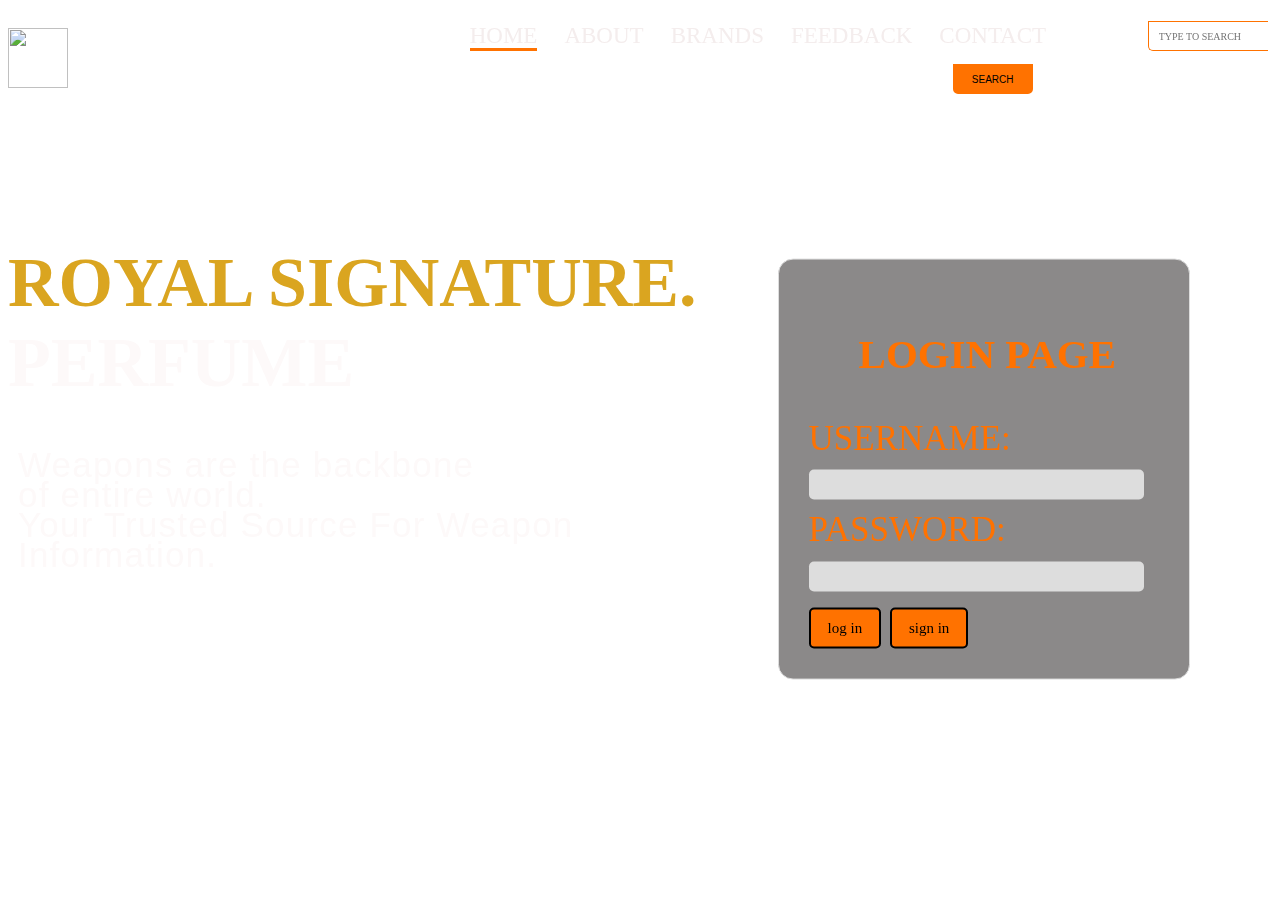
==== index.html @ 19c64e52 "chrome size" ====
<!DOCTYPE html>
<html lang="en">
<head>
    <meta charset="UTF-8">
    <meta name="viewport" content="width=device-width, initial-scale=1.0">
    <title>ROYAL SIGNATURE</title>
    <link rel ="stylesheet" href="css/style.css">
    <favicon type="image/x-icon" href="img/logo.png">
</head>
<body>
  <section class="navsec">
      <header>
    <div class="logo">
      <img src="img/logo.png">
    </div>
  </header>
    <div class="main">
       <div class="navbar">
         <div class="icon">
                 <h2  style="color: rgba(255, 255, 255, 0.911);"> ROYAL SIGNATURE </h2>
           </div>
       <div class="menu">
        <ul>
          <li><a href="index.html" class="active" >HOME</a></li>
          <li><a href="about.html">ABOUT </a></li>
          <li><a href="brands.html">BRANDS  </a></li>
          <li><a href="feedback.html">FEEDBACK </a></li>
          <li><a href="contact.html">CONTACT  </a></li>
        </ul>

        <video width="100%" height="100%" autoplay muted loop>
          <source src="perfum blue.mp4" type="video/mp4">
          your browser does not support the video tag.
        </video>
        
        </div>
        <div class="search">
          <input class="srch" type="search" name="" placeholder="TYPE TO SEARCH">
          <a href="#"><button class="btn"><Search>SEARCH</Search></Search></button></a>
        </div>
        </div>
      </section>

        <div class="content">
        <h1> <br><span> ROYAL SIGNATURE.</span><br>PERFUME</h1>
        <p class="par">Weapons are the backbone <br> of entire world.<br> Your Trusted Source For Weapon <br> Information.</p>
        
          <div class="login-container">
          <form>
            <h3><ul></ul> LOGIN PAGE </ul></h3>
          <div class ="form-group">
            <lable for="user name">USERNAME:</lable>
            <input type="text" id="username" name="username" required>
          </div>
          <div class ="form-group">
            <lable for="password"  >PASSWORD:</lable>
            <input type="password" id="password" name="password" required>
                     
              </div>
                            <button type="submit" class="log" >log in</button>
                            <button type="submit" class="log">sign in</button>
                         </form>
                   </div>
                  
             
             </div>
         </div>
        </div>
        <script src="js/script.js"></script>
</body>
</html>
---- css/style.css ----
body{
    background-image: url("../img/background.jpg");
    background-size: cover;
    height: 100vh;
    background-position: center;
}

/* Navbar code */

.navbar{
    height: 75px;
    margin-left: 40px;

}
.icon{
    
    float: left;
    height: 100px;
    padding-top: 14px;
}

h2 
{
   font-size: 25px;
}

.logo img {
   float: left;
   margin-top: 20px;
   width: 60px;
   height: 60px;
}

/* Tab code */
.menu{
   width: 600px;
   float: left;
   height: 70px;
   margin-left: 90px;
  margin-right: -50px;
}

ul{
    float: left;
    display: flex;
    justify-content: center;
    align-items: center;
    margin: 5px;

}

ul li{
    list-style: none;
    margin-left: 27px;
    margin-top: 10px;
    font-size: 23px;

}

ul li a{
    text-decoration: none;
    color:rgb(244, 237, 237)
    ;
}
 
 ul li a:hover{
    color: rgb(19, 223, 56);
 }
 /* Search  */
 .search
 {
   margin-right:2px;
   size: 20px;
 }
 .srch{
    font-family: 'Times New Roman', Times, serif;
    width: 120px;
    height: 30px;
    background: transparent;
    border: 1px solid #ff7200;
    margin-top: 13px;
    color: rgb(231, 226, 219);
    border-right: none;
    font-size: 10px;
    padding: 10px;
    border-bottom-left-radius: 5px;
    margin-left: 200px;

 }
 .btn{
   margin: 5px;
    width: 80px;
    height: 30px;
    background: #ff7200;
    border: 2px solid #ff7200;
    margin-top: 13px;
    color-scheme: #fff;
    font-size: 10px;
    border-bottom-right-radius: 5px;
    border-bottom-left-radius: 5px;
 }
 .btn:focus{
    outline:none;
 }
 .srch:focus{
    outline:none;
 }
 .content{
    margin: 80px;
    color: #fdf9f9;
    position: relative;
    margin-left: 0px;
    font-size: 35px;
 }
  
 .content .par{
    padding-left: 10px;
    padding-bottom: 25px;
    font-family: Arial, Helvetica, sans-serif;
    letter-spacing: 1.2px;
    line-height: 30px;
 }
 .content .cn{
    width: 100px;
    height: 25px;
    background: #ff7200;
    border: none;
    margin-bottom: 15px;
    margin-left: 20px;
    font-size: 15px;
    border-radius: 10px;
    cursor: pointer;
    transition: 2s ease;
 }
 .content .cn a{
    text-decoration: none;
    color: black;
    transition: .3s ease;
 }
 .cn:hover{
    background-color: chartreuse;
 }

.content span{
    color: goldenrod;
    
}

form{
   width: 350px;
   padding: 30px;
   background-color: #24212187;
   border: 1px solid #ddd;
   border-radius: 15px;
   margin-top: 20vh;
   margin-right: -590px;
}
.form-group{
   margin-bottom: 10px;
}
.lable{
   display: black;
   margin-bottom: 10px;
}

input[type="text"],
input[type="password"]{
   width: 90%;
   height: 1px;
   background-color: #ddd;
   color: black;
   padding: 10px;
   border: none;
   cursor: pointer;

}

button[type="submit"]:hover {
   background-color: rgb(255, 217, 4);
}

.login-container{
   position: absolute;
   color: #ff7200;
   top: 50%;
   left: 65%;
   transform: translate(-50%, -50%);
   background-color: transparent;
   padding: 20px;
   
}

video{
       object-fit: cover;
       width: 100%;
       height: 100vh;
       position: fixed;
       top: 0;
       left: 0;
       z-index: -1;
}
#username {
 border-radius: 5px;
 height: 10px;
}
#password
{
   border-radius: 5px;
 height: 10px;

}


.log
{
   padding:10px;
   padding-left: 17px;
   padding-right: 17px;
   border-radius: 5px;
   background-color: #ff7200;
   border: 2px solid black;
   box-shadow: 2px white;
   font-size: 15px;
   font-family: Arial black;
}
.heading
{
   padding-left: 0px;
}
.active{
   border-bottom: 3px solid #ff7200;
}
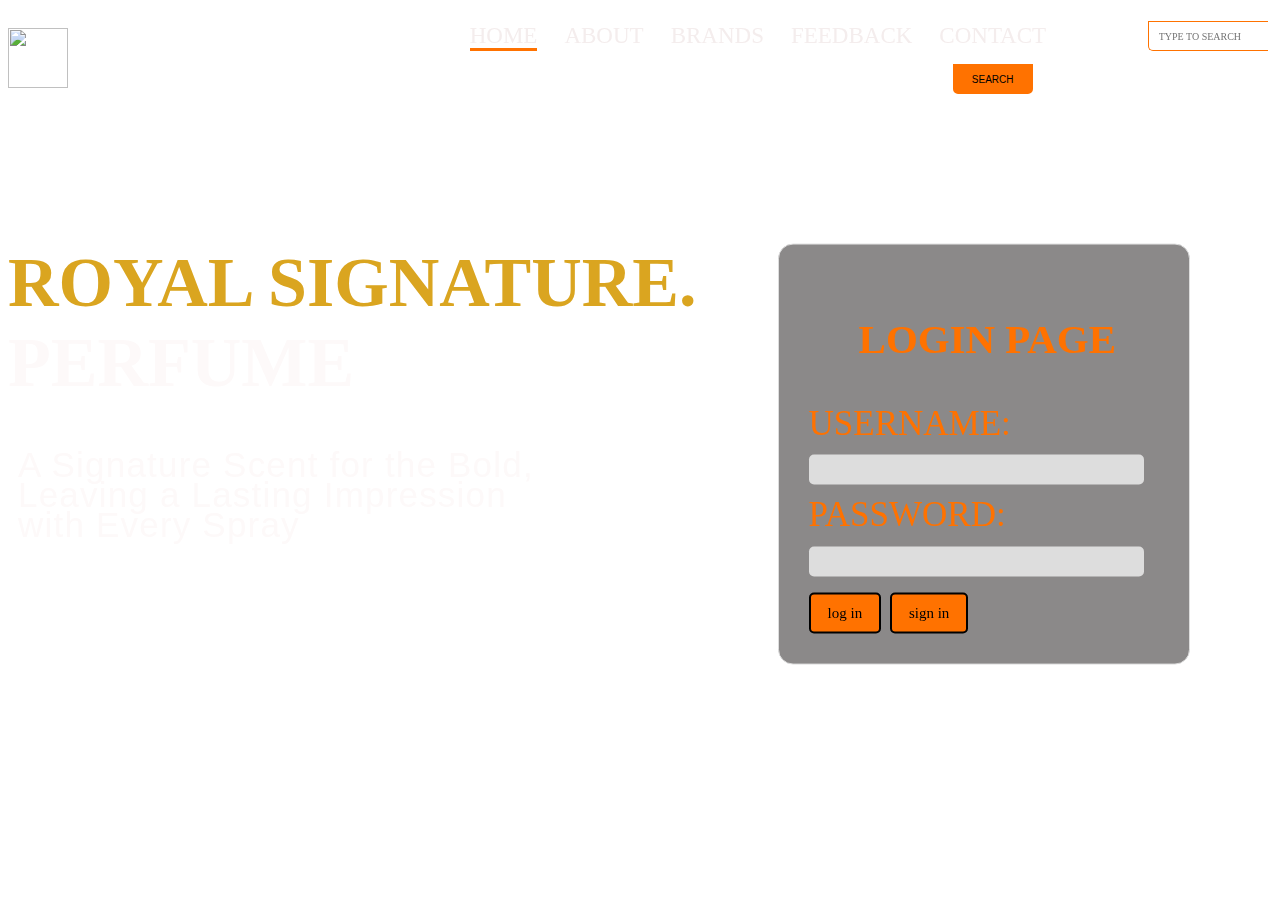
==== commit 7cdca9e9: "Merge a1abc4d9ecca691a3f28b6e83e53ea1639c27923 into 117a251a216b0b1777df93baad1f44a840b295b2" ====
--- a/index.html
+++ b/index.html
@@ -43,7 +43,7 @@
 
         <div class="content">
         <h1> <br><span> ROYAL SIGNATURE.</span><br>PERFUME</h1>
-        <p class="par">Weapons are the backbone <br> of entire world.<br> Your Trusted Source For Weapon <br> Information.</p>
+        <p class="par">A Signature Scent for the Bold,<br> Leaving a Lasting Impression <br> with Every Spray</p>
         
           <div class="login-container">
           <form>
--- a/css/style.css
+++ b/css/style.css
@@ -1,8 +1,8 @@
 body{
-    background-image: url("../img/background.jpg");
-    background-size: cover;
-    height: 100vh;
-    background-position: center;
+   background-image: url('perfum\ 1.jpg');
+   background-size: cover;
+   height: 100vh;
+   background-position: center;
 }
 
 /* Navbar code */
@@ -29,6 +29,7 @@
    margin-top: 20px;
    width: 60px;
    height: 60px;
+
 }
 
 /* Tab code */
